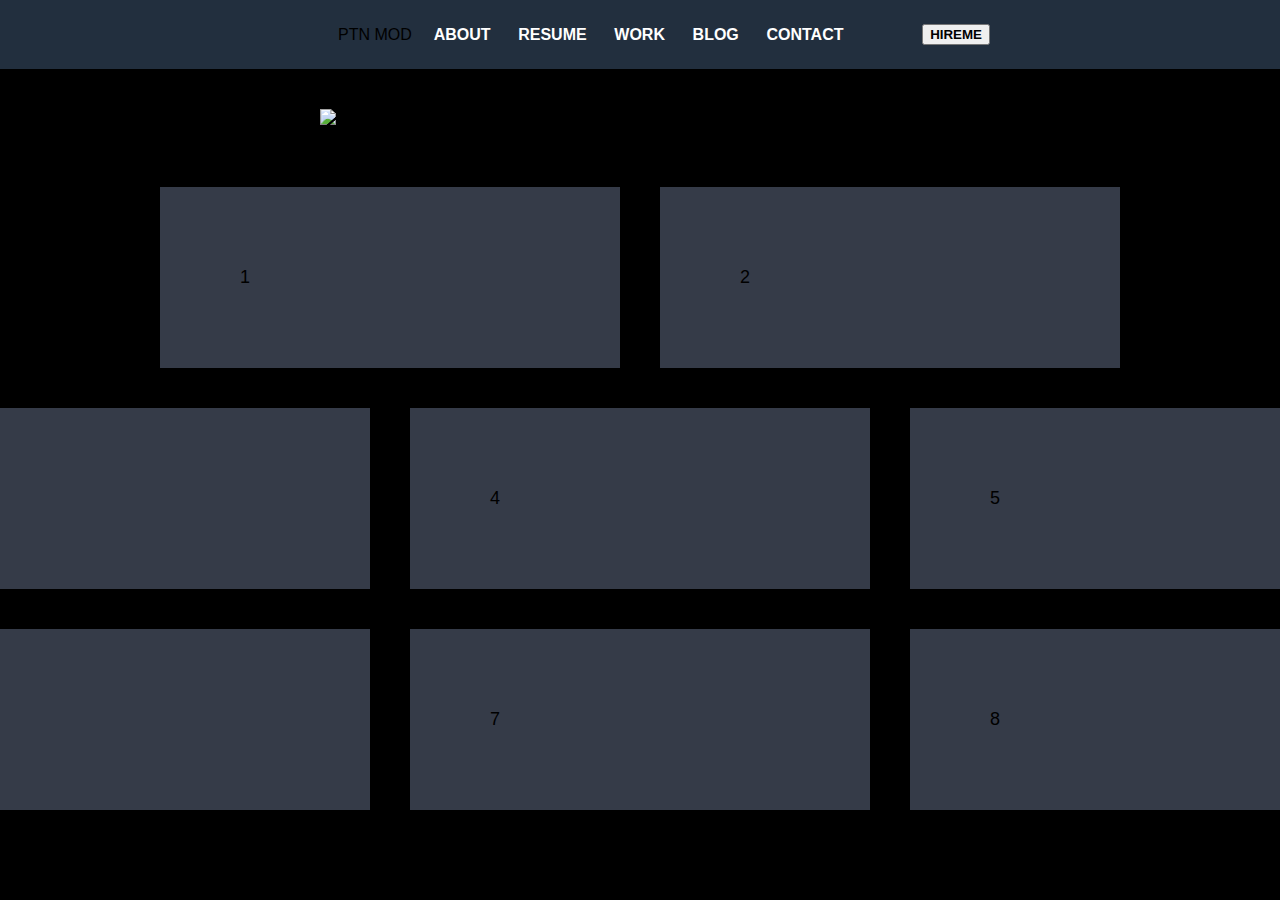
==== index.html @ 2af26600 "add wrapper index.html" ====
<!DOCTYPE html>
<html lang="en">
<head>
    <meta charset="UTF-8">
    <title>PTN MOD</title>
    <link rel="stylesheet" href="assets/css/app.css">
</head>
<body>
<div class="wrapper">
    <header class="bg-color">
        <nav>
            <div class="logo-field">
                <img alt src="assets/image/logo.webp" class="img-logo">
                <span class="logo-tex">PTN MOD</span>
            </div>
            <div class="menu">
                <ul>
                    <li>ABOUT</li>
                    <li>RESUME</li>
                    <li>WORK</li>
                    <li>BLOG</li>
                    <li>CONTACT</li>
                </ul>
            </div>
            <div class="search">
                <img alt src="assets/image/search-icon.png" class="img-icon"/>
            </div>
            <div>
                <button class="btn-hire-me">HIREME</button>
            </div>

        </nav>
    </header>
    <section id="banner">
        <img src="assets/image/banner.jpg" class="a-full"  alt="banner" title="PTN MOD"/>
    </section>

    <div class="container-a">
        <section id="about us">
            <div class="box-a">1</div>
        </section>
        <section id="our services">
            <div class="box-a">2</div>
        </section>
    </div>

    <div class="container-b">
        <section id="service">
            <div class="box-b">3</div>
        </section>
        <section id="our skill">
            <div class="box-b">4</div>
        </section>
        <section id="protfolio">
            <div class="box-b">5</div>
        </section>
    </div>

    <div class="container-c">
        <section id="introduce">
            <div class="box-c">6</div>
        </section>
        <section id="subcribe">
            <div class="box-c">7</div>
        </section>
        <section id="our blog">
            <div class="box-c">8</div>
        </section>
    </div>
    <footer></footer>
</div>
</body>
</html>
---- assets/css/app.css ----
body{
    font-family: Arial, serif;
    margin: 0;
    padding: 0;
    background: black;
}
.img-logo{
    width: 3rem;
    height: auto;
}

.logo-text{
    color: white;
    margin-left: 1.5rem;
    font-size: 1.5rem;
    font-weight: bold
}

.logo-field{
    display: flex;
    align-items: center;
}

nav{
    max-width: 700px;
    margin: auto;
    display: flex;
    align-items: center;
    justify-content: space-between;
}

.bg-color{
    background: #222f3e;
}

header{
    padding: 0.5rem;
}
.menu ul{
    padding: 1.5px;
    list-style: none;
    color: white;
    font-size: 1rem;
    font-weight: bold;
}


.menu ul li {
    display: inline;
    padding: 0.1rem;
    margin: 10px;
    text-transform: uppercase;
}

.search{
    width: 2rem;
    padding: 0.5rem;
}
.img-icon{
    width: 100%;
}

.btn-hire-me{
    font-weight: bold;
}

.a-full{
    width: 50%;
    margin: 0 auto;
    display: flex;
    padding: 40px;
}

.feature-layout{
    flex-basis: 20%;
    max-width: 20%;
    margin-top: 50px;
    padding: 10px;
    display: flex;
    justify-content: space-between;
}
.b-full{
    padding: 40px;
    margin-left: -40px;
    margin-top: -40px;
}


.btn {
    border: none;
    color: white;
    padding: 30px 40px;
    cursor: pointer;
}
.hireme {background-color: #f1c40f;}
.hireme:hover {background: #f1c40f;}

.container-a{
    display: flex;
    flex-direction: row;
    justify-content: center;
}
.box-a{
    width: 300px;
    padding: 80px;
    font-size: 18px;
    background: #353b48;
    margin: 20px;
}

.container-b{
    display: flex;
    flex-direction: row;
    justify-content: center;
}
.box-b{
    width: 300px;
    padding: 80px;
    font-size: 18px;
    background: #353b48;
    margin: 20px;
}

.container-c{
    display: flex;
    flex-direction: row;
    justify-content: center;
}
.box-c{
    width: 300px;
    padding: 80px;
    font-size: 18px;
    background: #353b48;
    margin: 20px;
}
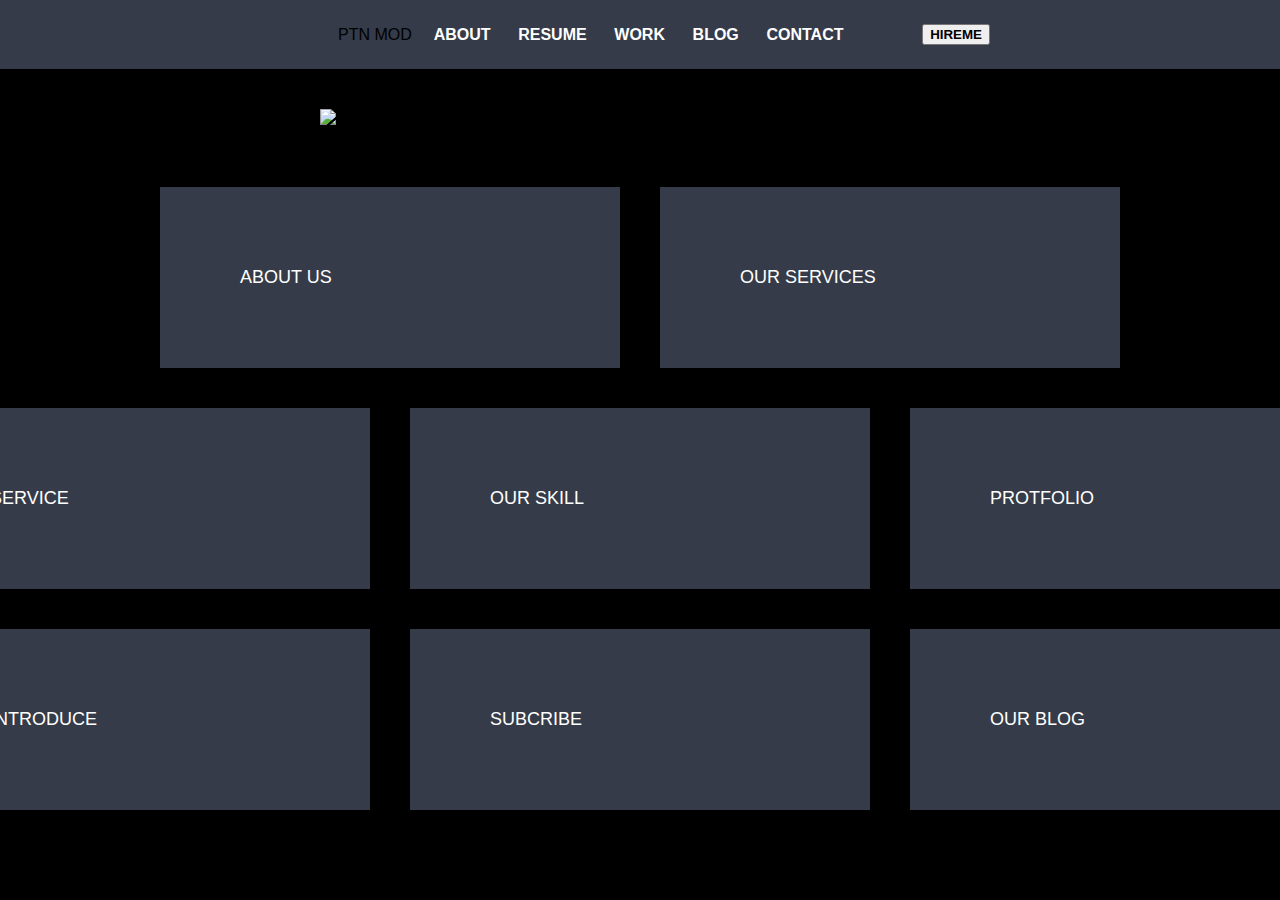
==== commit e22cefd0: "add wrapper index.html" ====
--- a/index.html
+++ b/index.html
@@ -37,34 +37,35 @@
 
     <div class="container-a">
         <section id="about us">
-            <div class="box-a">1</div>
+            <div class="box-a text-a">ABOUT US
+            </div>
         </section>
         <section id="our services">
-            <div class="box-a">2</div>
+            <div class="box-a text-a">OUR SERVICES</div>
         </section>
     </div>
 
     <div class="container-b">
         <section id="service">
-            <div class="box-b">3</div>
+            <div class="box-b text-b">SERVICE</div>
         </section>
         <section id="our skill">
-            <div class="box-b">4</div>
+            <div class="box-b text-b">OUR SKILL</div>
         </section>
         <section id="protfolio">
-            <div class="box-b">5</div>
+            <div class="box-b text-b">PROTFOLIO</div>
         </section>
     </div>
 
     <div class="container-c">
         <section id="introduce">
-            <div class="box-c">6</div>
+            <div class="box-c text-c">INTRODUCE</div>
         </section>
         <section id="subcribe">
-            <div class="box-c">7</div>
+            <div class="box-c text-c">SUBCRIBE</div>
         </section>
         <section id="our blog">
-            <div class="box-c">8</div>
+            <div class="box-c text-c">OUR BLOG</div>
         </section>
     </div>
     <footer></footer>
--- a/assets/css/app.css
+++ b/assets/css/app.css
@@ -30,7 +30,7 @@
 }
 
 .bg-color{
-    background: #222f3e;
+    background: #353b48;
 }
 
 header{
@@ -134,3 +134,14 @@
     margin: 20px;
 }
 
+.text-a{
+    color: white;
+}
+.text-b{
+    color: white;
+}
+.text-c{
+    color: white;
+}
+
+
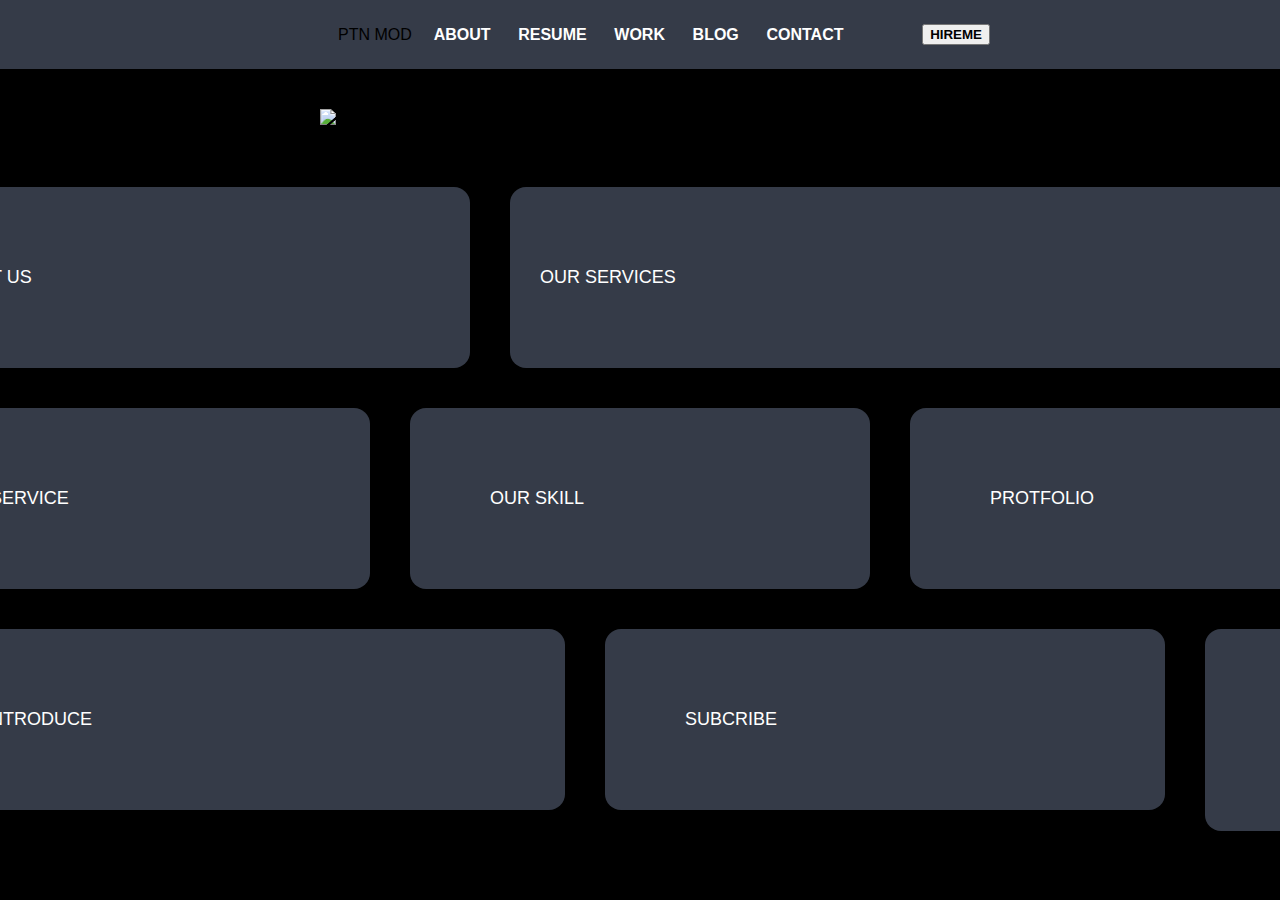
==== commit 4ee74c9b: "add wrapper index.html" ====
--- a/index.html
+++ b/index.html
@@ -37,11 +37,11 @@
 
     <div class="container-a">
         <section id="about us">
-            <div class="box-a text-a">ABOUT US
+            <div class="box-a text-a ">ABOUT US
             </div>
         </section>
         <section id="our services">
-            <div class="box-a text-a">OUR SERVICES</div>
+            <div class="box-a text-a size" >OUR SERVICES</div>
         </section>
     </div>
 
@@ -59,13 +59,13 @@
 
     <div class="container-c">
         <section id="introduce">
-            <div class="box-c text-c">INTRODUCE</div>
+            <div class="box-c text-c size-c">INTRODUCE</div>
         </section>
         <section id="subcribe">
-            <div class="box-c text-c">SUBCRIBE</div>
+            <div class="box-c text-c size-e">SUBCRIBE</div>
         </section>
         <section id="our blog">
-            <div class="box-c text-c">OUR BLOG</div>
+            <div class="box-c text-c ">OUR BLOG</div>
         </section>
     </div>
     <footer></footer>
--- a/assets/css/app.css
+++ b/assets/css/app.css
@@ -69,21 +69,9 @@
     margin: 0 auto;
     display: flex;
     padding: 40px;
+    border-image-width: 1rem;
 }
 
-.feature-layout{
-    flex-basis: 20%;
-    max-width: 20%;
-    margin-top: 50px;
-    padding: 10px;
-    display: flex;
-    justify-content: space-between;
-}
-.b-full{
-    padding: 40px;
-    margin-left: -40px;
-    margin-top: -40px;
-}
 
 
 .btn {
@@ -101,11 +89,15 @@
     justify-content: center;
 }
 .box-a{
-    width: 300px;
+    width: 400px;
     padding: 80px;
     font-size: 18px;
     background: #353b48;
     margin: 20px;
+    border-radius: 1rem;
+}
+.size{
+    width: 700px;
 }
 
 .container-b{
@@ -119,6 +111,7 @@
     font-size: 18px;
     background: #353b48;
     margin: 20px;
+    border-radius: 1rem;
 }
 
 .container-c{
@@ -127,15 +120,23 @@
     justify-content: center;
 }
 .box-c{
-    width: 300px;
+    width: 10px;
     padding: 80px;
     font-size: 18px;
     background: #353b48;
     margin: 20px;
+    border-radius: 1rem;
+}
+.size-c{
+    width: 500px;
+}
+.size-e{
+    width: 400px;
 }
 
 .text-a{
     color: white;
+    text-indent: -50px;
 }
 .text-b{
     color: white;
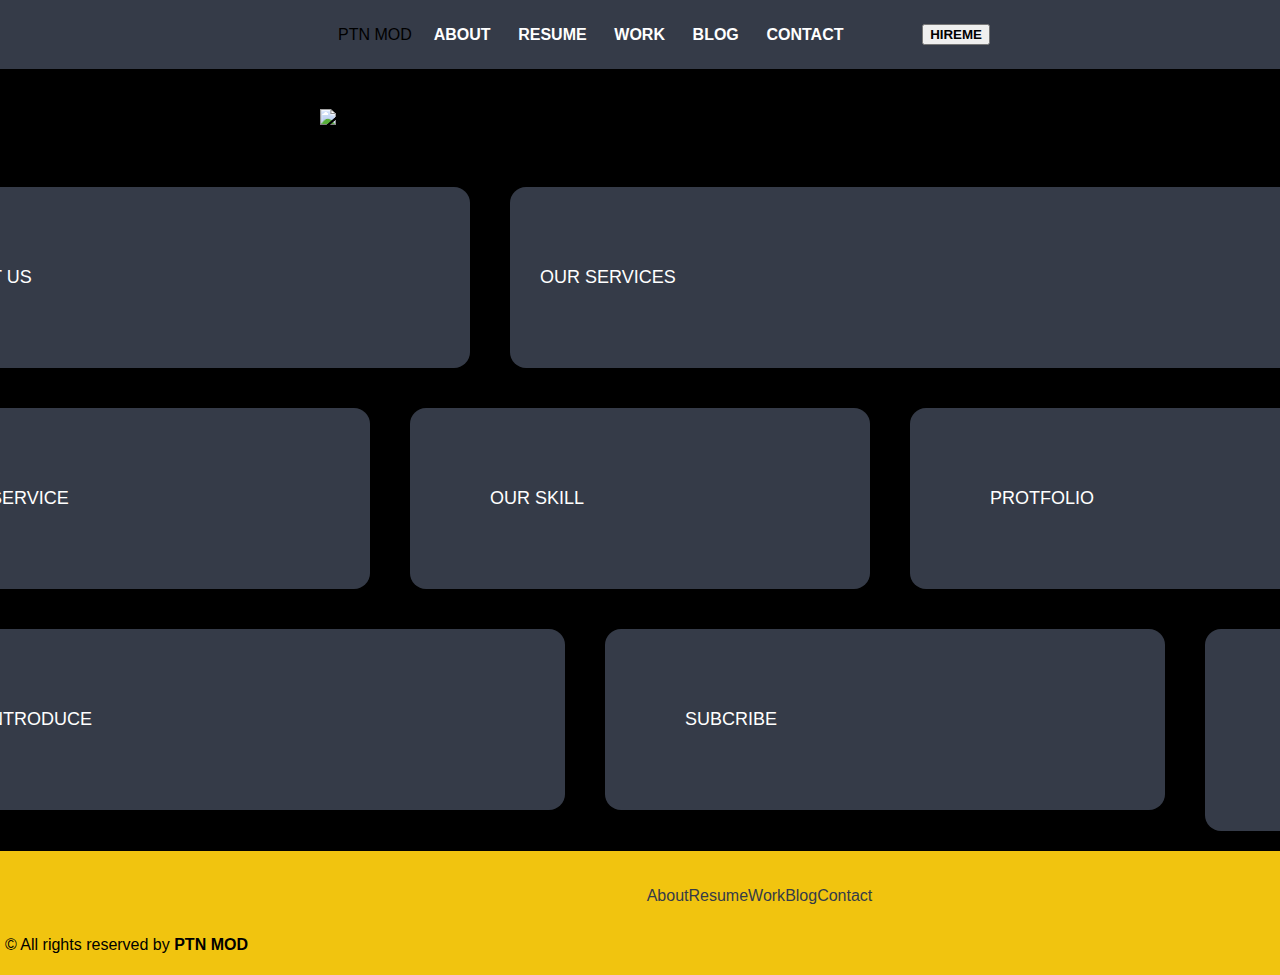
==== commit 12e2a9df: "add wrapper index.html" ====
--- a/index.html
+++ b/index.html
@@ -68,7 +68,22 @@
             <div class="box-c text-c ">OUR BLOG</div>
         </section>
     </div>
-    <footer></footer>
 </div>
+
+<div class="footerContainer">
+    <div class="footerNav">
+        <ul>
+            <li>About</li>
+            <li>Resume</li>
+            <li>Work</li>
+            <li>Blog</li>
+            <li>Contact</li>
+        </ul>
+    </div>
+    <div class="footerBottom">
+<p>&copy; All rights reserved by <span class="reserved">PTN MOD</span></p>
+    </div>
+</div>
+
 </body>
 </html>--- a/assets/css/app.css
+++ b/assets/css/app.css
@@ -145,4 +145,24 @@
     color: white;
 }
 
+.footerContainer{
+    background-color: #f1c40f;
+    width: 1509px;
+    padding: 5px;
+}
 
+.footerNav ul{
+   padding: 15px;
+    list-style: none;
+    color: #353b48;
+    font-size: 1rem;
+    display: flex;
+    align-items: center;
+    justify-content: center;
+}
+
+.reserved{
+    font-weight: bold;
+}
+
+
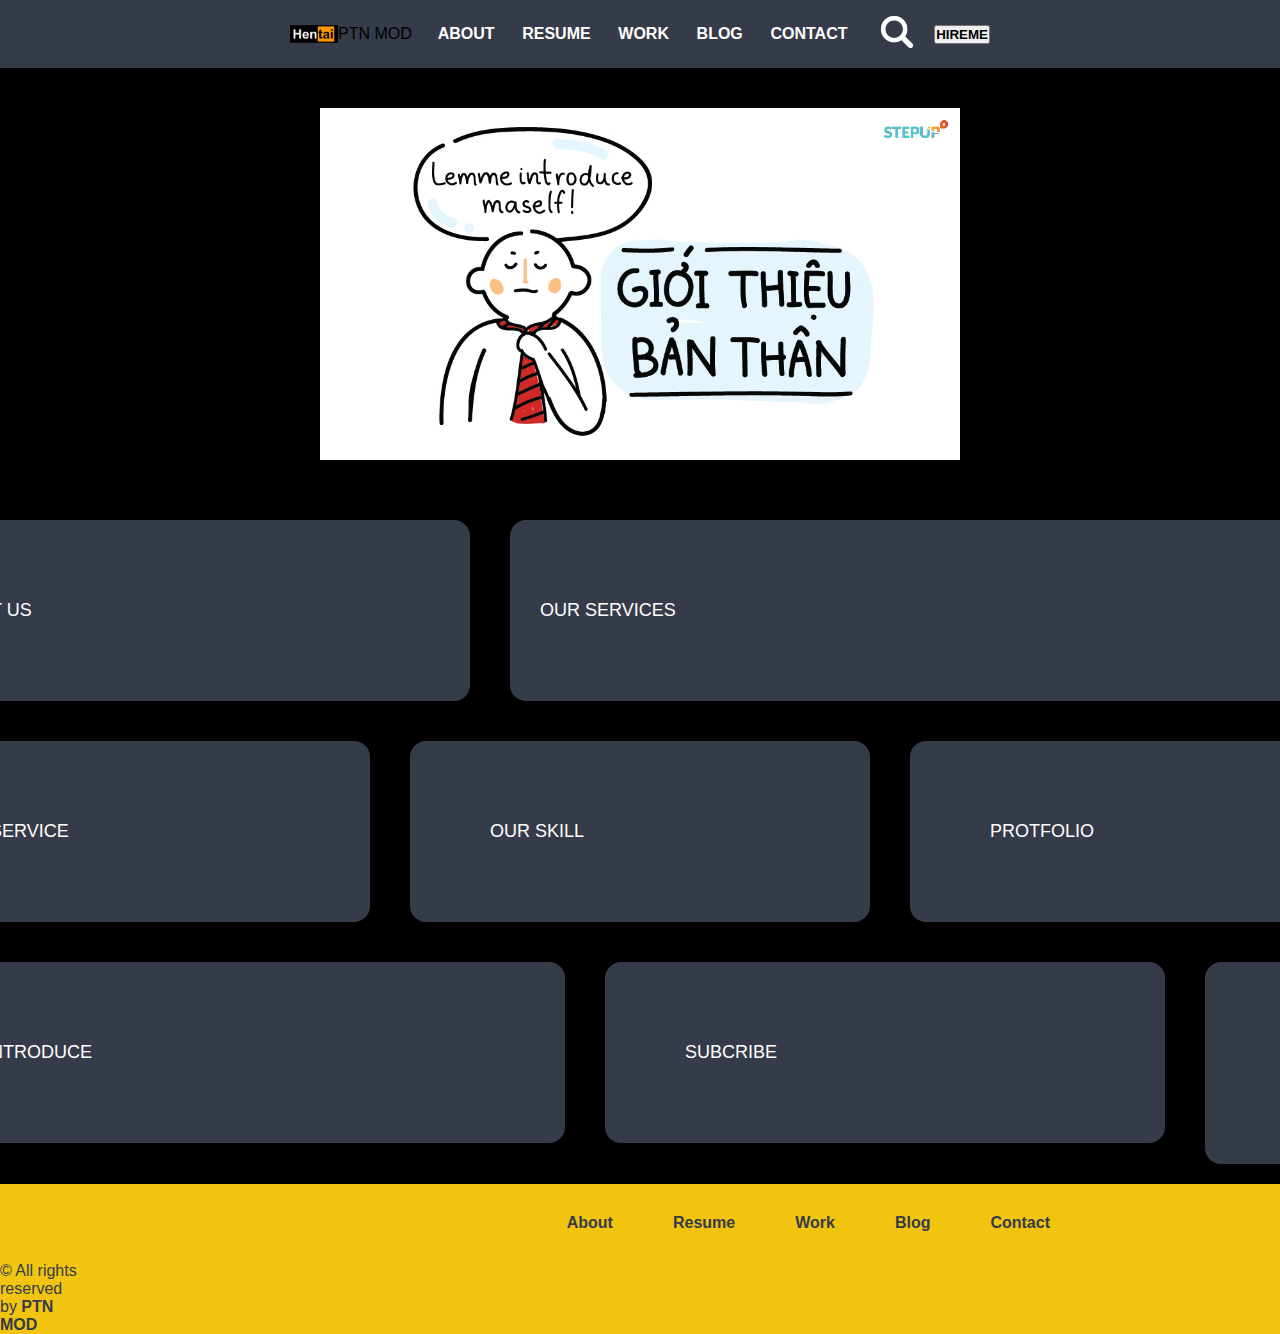
==== commit 3b2fe99b: "add wrapper index.html" ====
--- a/index.html
+++ b/index.html
@@ -70,20 +70,22 @@
     </div>
 </div>
 
-<div class="footerContainer">
-    <div class="footerNav">
-        <ul>
-            <li>About</li>
-            <li>Resume</li>
-            <li>Work</li>
-            <li>Blog</li>
-            <li>Contact</li>
-        </ul>
+<footer>
+    <ul class="footer-menu">
+        <li>About</li>
+        <li>Resume</li>
+        <li>Work</li>
+        <li>Blog</li>
+        <li>Contact</li>
+    </ul>
+
+    <div class="footer-copyright">
+        <p>&copy; All rights reserved by <span class="reserved">PTN MOD</span></p>
     </div>
-    <div class="footerBottom">
-<p>&copy; All rights reserved by <span class="reserved">PTN MOD</span></p>
-    </div>
-</div>
+</footer>
+
+
+
 
 </body>
 </html>--- a/assets/css/app.css
+++ b/assets/css/app.css
@@ -145,24 +145,38 @@
     color: white;
 }
 
-.footerContainer{
+*{
+    margin: 0;
+    padding: 0;
+    box-sizing: inherit;
+}
+footer{
     background-color: #f1c40f;
-    width: 1509px;
-    padding: 5px;
 }
 
-.footerNav ul{
-   padding: 15px;
-    list-style: none;
+footer li{
+    display: inline-block;
+    margin: 30px;
+}
+.footer-menu{
+    padding-right: 200px;
+    text-decoration: none;
+    display: flex;
+    justify-content: right;
+    font-weight: bold;
     color: #353b48;
-    font-size: 1rem;
-    display: flex;
-    align-items: center;
-    justify-content: center;
 }
-
+.footer-copyright{
+    padding-right: 1200px;
+    text-decoration: none;
+    color: #353b48;
+}
 .reserved{
     font-weight: bold;
 }
 
 
+
+
+
+
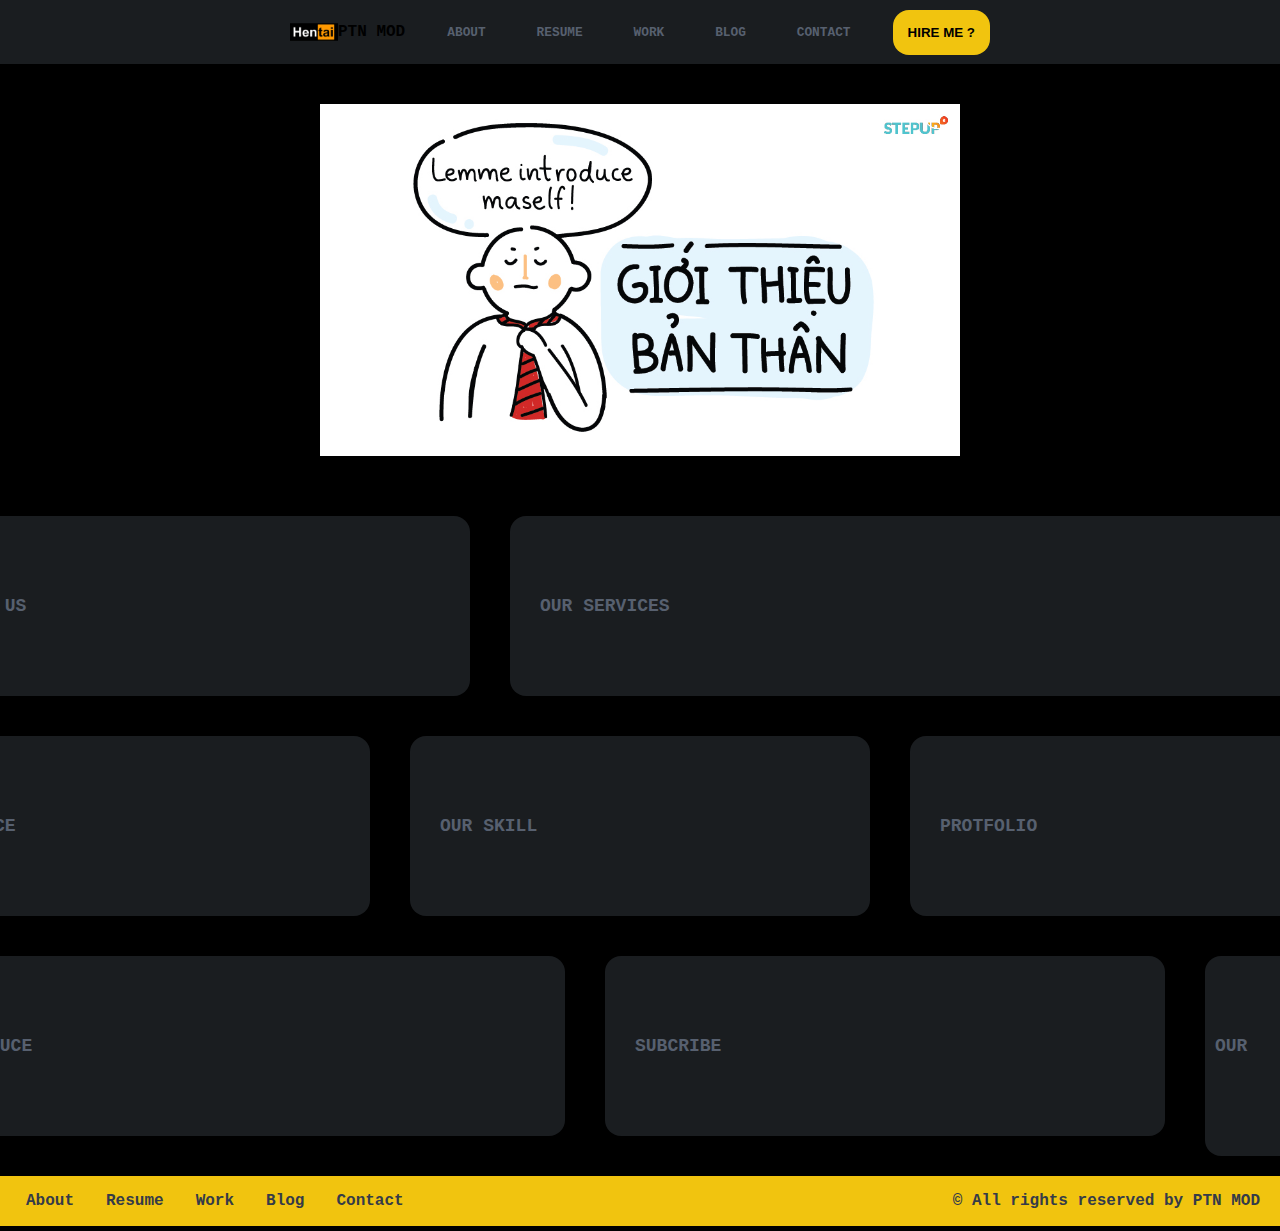
==== commit fe6e4ab7: "add wrapper index.html" ====
--- a/index.html
+++ b/index.html
@@ -22,11 +22,8 @@
                     <li>CONTACT</li>
                 </ul>
             </div>
-            <div class="search">
-                <img alt src="assets/image/search-icon.png" class="img-icon"/>
-            </div>
             <div>
-                <button class="btn-hire-me">HIREME</button>
+                <button class="btn">HIRE ME ?</button>
             </div>
 
         </nav>
@@ -65,7 +62,7 @@
             <div class="box-c text-c size-e">SUBCRIBE</div>
         </section>
         <section id="our blog">
-            <div class="box-c text-c ">OUR BLOG</div>
+            <div class="box-c text-d">OUR BLOG</div>
         </section>
     </div>
 </div>
--- a/assets/css/app.css
+++ b/assets/css/app.css
@@ -1,8 +1,9 @@
 body{
-    font-family: Arial, serif;
+    font-family: Roboto Mono, monospace;
     margin: 0;
     padding: 0;
     background: black;
+    font-weight: bold;
 }
 .img-logo{
     width: 3rem;
@@ -13,7 +14,7 @@
     color: white;
     margin-left: 1.5rem;
     font-size: 1.5rem;
-    font-weight: bold
+    font-weight: bold;
 }
 
 .logo-field{
@@ -30,39 +31,27 @@
 }
 
 .bg-color{
-    background: #353b48;
+    background: #1a1d20;
 }
 
 header{
     padding: 0.5rem;
 }
 .menu ul{
-    padding: 1.5px;
+    padding: 2px;
     list-style: none;
-    color: white;
-    font-size: 1rem;
-    font-weight: bold;
+    color: #57606f;
+    font-size: 0.8rem;
 }
 
 
 .menu ul li {
     display: inline;
     padding: 0.1rem;
-    margin: 10px;
+    margin: 20px;
     text-transform: uppercase;
 }
 
-.search{
-    width: 2rem;
-    padding: 0.5rem;
-}
-.img-icon{
-    width: 100%;
-}
-
-.btn-hire-me{
-    font-weight: bold;
-}
 
 .a-full{
     width: 50%;
@@ -76,12 +65,17 @@
 
 .btn {
     border: none;
-    color: white;
-    padding: 30px 40px;
+    color: black;
+    padding: 15px 15px;
     cursor: pointer;
+    border-radius: 1rem;
+    font-weight: bold;
 }
-.hireme {background-color: #f1c40f;}
-.hireme:hover {background: #f1c40f;}
+.btn{
+    background-color: #f1c40f;
+}
+.btn:hover{background: #f9ca24;
+}
 
 .container-a{
     display: flex;
@@ -92,7 +86,7 @@
     width: 400px;
     padding: 80px;
     font-size: 18px;
-    background: #353b48;
+    background: #1a1d20;
     margin: 20px;
     border-radius: 1rem;
 }
@@ -109,7 +103,7 @@
     width: 300px;
     padding: 80px;
     font-size: 18px;
-    background: #353b48;
+    background: #1a1d20;
     margin: 20px;
     border-radius: 1rem;
 }
@@ -123,7 +117,7 @@
     width: 10px;
     padding: 80px;
     font-size: 18px;
-    background: #353b48;
+    background: #1a1d20;
     margin: 20px;
     border-radius: 1rem;
 }
@@ -135,14 +129,20 @@
 }
 
 .text-a{
-    color: white;
+    color: #57606f;
     text-indent: -50px;
 }
 .text-b{
-    color: white;
+    color: #57606f;
+    text-indent: -50px;
 }
 .text-c{
-    color: white;
+    color: #57606f;
+    text-indent: -50px;
+}
+.text-d{
+    color: #57606f;
+    text-indent: -70px;
 }
 
 *{
@@ -152,22 +152,17 @@
 }
 footer{
     background-color: #f1c40f;
+    display: flex;
+    justify-content: space-between;
+    align-items: center;
 }
 
 footer li{
     display: inline-block;
-    margin: 30px;
+    padding: 1rem;
 }
-.footer-menu{
-    padding-right: 200px;
-    text-decoration: none;
-    display: flex;
-    justify-content: right;
-    font-weight: bold;
-    color: #353b48;
-}
-.footer-copyright{
-    padding-right: 1200px;
+.footer-copyright {
+    padding-right: 20px;
     text-decoration: none;
     color: #353b48;
 }
@@ -175,8 +170,17 @@
     font-weight: bold;
 }
 
+.footer-menu{
+    padding-left: 10px;
+    text-decoration: none;
+    display: flex;
+    justify-content: right;
+    font-weight: bold;
+    color: #353b48;
+}
 
 
 
 
 
+
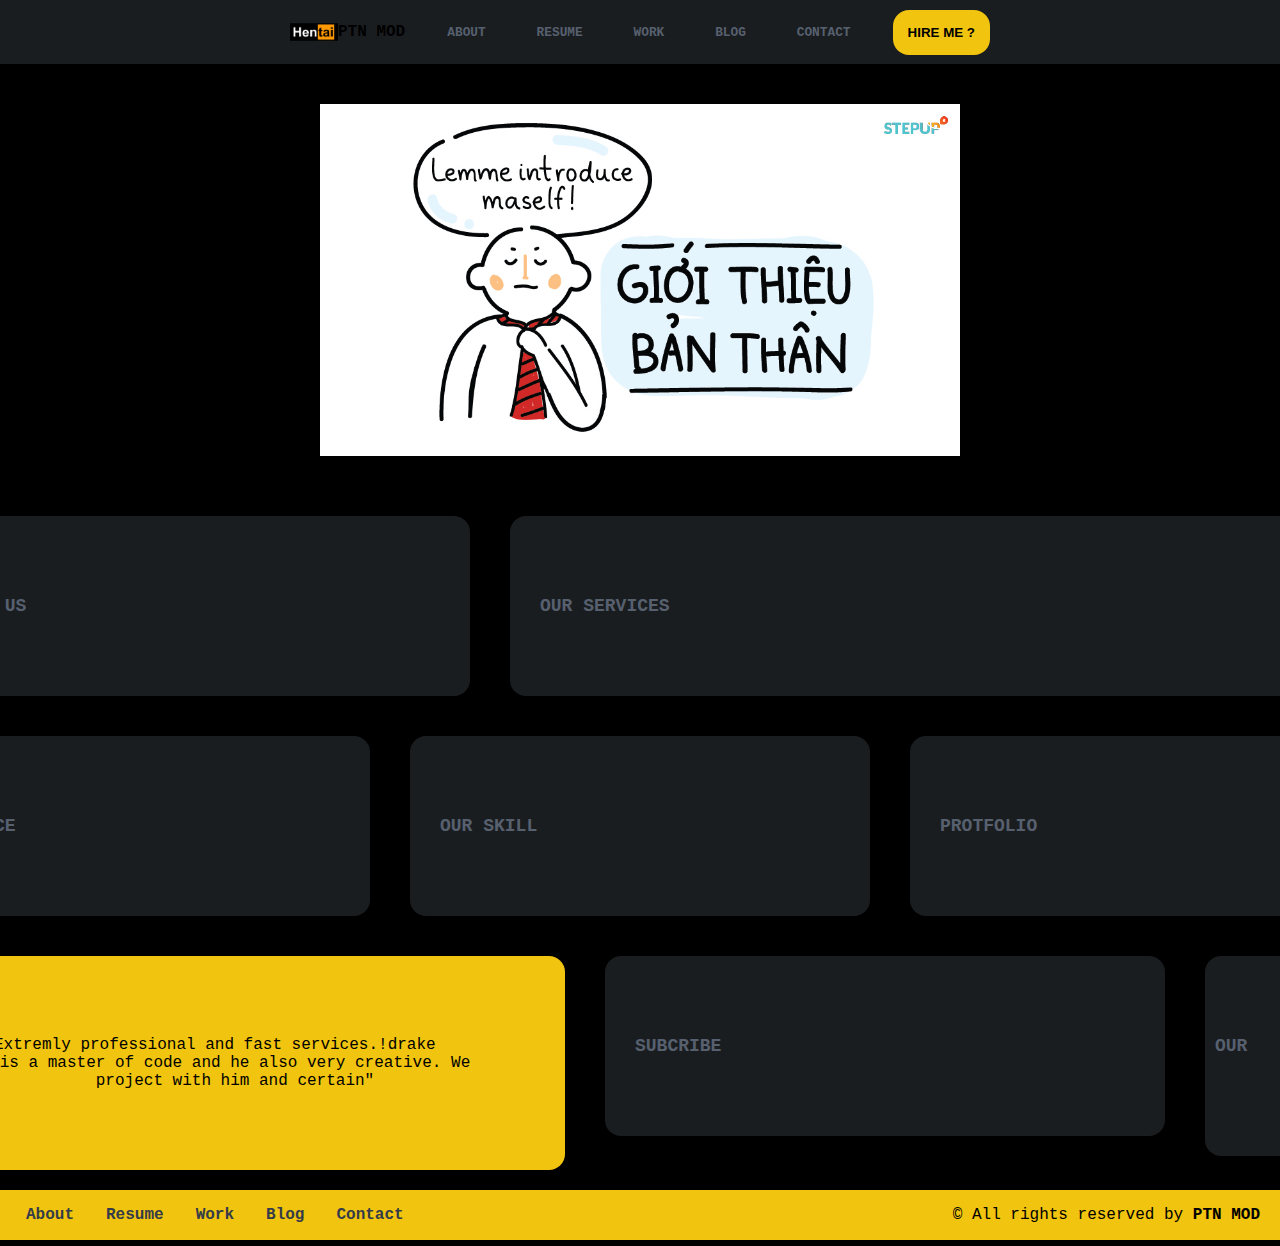
==== commit 053d7674: "add wrapper index.html" ====
--- a/index.html
+++ b/index.html
@@ -56,7 +56,9 @@
 
     <div class="container-c">
         <section id="introduce">
-            <div class="box-c text-c size-c">INTRODUCE</div>
+            <div class="box-c text-c size-c">
+            <p>"Extremly professional and fast services.!drake<br> is a master of code and he also very creative. We project with him and certain"</p>
+            </div>
         </section>
         <section id="subcribe">
             <div class="box-c text-c size-e">SUBCRIBE</div>
@@ -81,8 +83,5 @@
     </div>
 </footer>
 
-
-
-
 </body>
 </html>--- a/assets/css/app.css
+++ b/assets/css/app.css
@@ -123,7 +123,18 @@
 }
 .size-c{
     width: 500px;
+    background-color: #f1c40f;
+    display: flex;
+    font-size: 1rem;
+    display: flex;
+    text-align: center;
 }
+
+p{
+    font-weight:  normal;
+    color: black;
+}
+
 .size-e{
     width: 400px;
 }
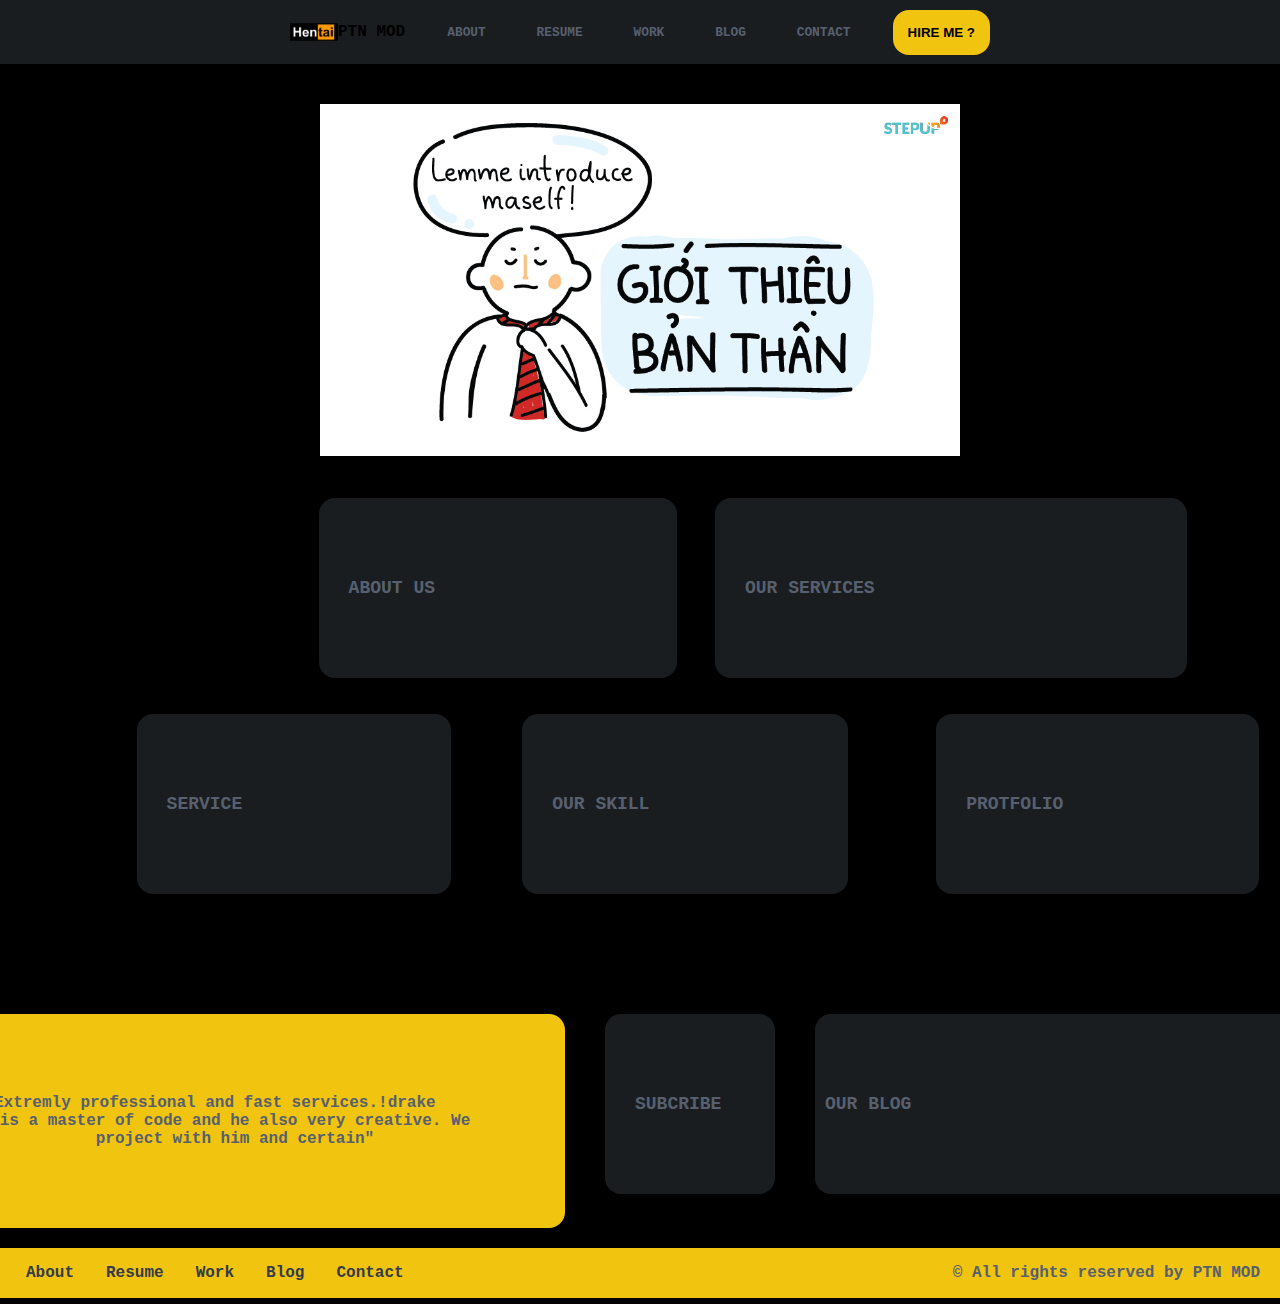
==== commit abd9e4d5: "add wrapper index.html" ====
--- a/index.html
+++ b/index.html
@@ -34,37 +34,52 @@
 
     <div class="container-a">
         <section id="about us">
-            <div class="box-a text-a ">ABOUT US
+            <div class="box-a text-a ">
+                <p>ABOUT US</p>
             </div>
         </section>
         <section id="our services">
-            <div class="box-a text-a size" >OUR SERVICES</div>
+            <div class="box-a text-a size" >
+                <p>OUR SERVICES</p>
+            </div>
         </section>
     </div>
 
     <div class="container-b">
         <section id="service">
-            <div class="box-b text-b">SERVICE</div>
+            <div class="box-b text-b">
+                <p>SERVICE</p>
+            </div>
         </section>
         <section id="our skill">
-            <div class="box-b text-b">OUR SKILL</div>
+            <div class="box-b text-b">
+                <p>OUR SKILL</p>
+            </div>
         </section>
         <section id="protfolio">
-            <div class="box-b text-b">PROTFOLIO</div>
+            <div class="box-b text-b">
+                <p>PROTFOLIO</p>
+            </div>
         </section>
     </div>
 
     <div class="container-c">
         <section id="introduce">
             <div class="box-c text-c size-c">
-            <p>"Extremly professional and fast services.!drake<br> is a master of code and he also very creative. We project with him and certain"</p>
+                <div class="p-1">
+                <p>"Extremly professional and fast services.!drake<br> is a master of code and he also very creative. We project with him and certain"</p>
+            </div>
             </div>
         </section>
         <section id="subcribe">
-            <div class="box-c text-c size-e">SUBCRIBE</div>
+            <div class="box-c text-c">
+                <p>SUBCRIBE</p>
+            </div>
         </section>
         <section id="our blog">
-            <div class="box-c text-d">OUR BLOG</div>
+            <div class="box-c text-d size-e">
+                <p>OUR BLOG</p>
+            </div>
         </section>
     </div>
 </div>
@@ -84,4 +99,4 @@
 </footer>
 
 </body>
-</html>+</html>
--- a/assets/css/app.css
+++ b/assets/css/app.css
@@ -5,6 +5,7 @@
     background: black;
     font-weight: bold;
 }
+
 .img-logo{
     width: 3rem;
     height: auto;
@@ -83,16 +84,19 @@
     justify-content: center;
 }
 .box-a{
-    width: 400px;
-    padding: 80px;
+    display: flex;
+    width: 50%;
+    padding: 5rem;
     font-size: 18px;
     background: #1a1d20;
-    margin: 20px;
+    margin: 100px;
+    margin-top: 0.1rem;
     border-radius: 1rem;
 }
 .size{
-    width: 700px;
-}
+    width: 70%;
+}
+
 
 .container-b{
     display: flex;
@@ -100,11 +104,12 @@
     justify-content: center;
 }
 .box-b{
-    width: 300px;
-    padding: 80px;
+    width: 40%;
+    padding: 5rem;
     font-size: 18px;
     background: #1a1d20;
-    margin: 20px;
+    margin: 100px;
+    margin-top: -4rem;
     border-radius: 1rem;
 }
 
@@ -131,6 +136,10 @@
 }
 
 p{
+    font-weight:  bold;
+    color: #57606f;
+}
+.p-1{
     font-weight:  normal;
     color: black;
 }
@@ -190,8 +199,3 @@
     color: #353b48;
 }
 
-
-
-
-
-
